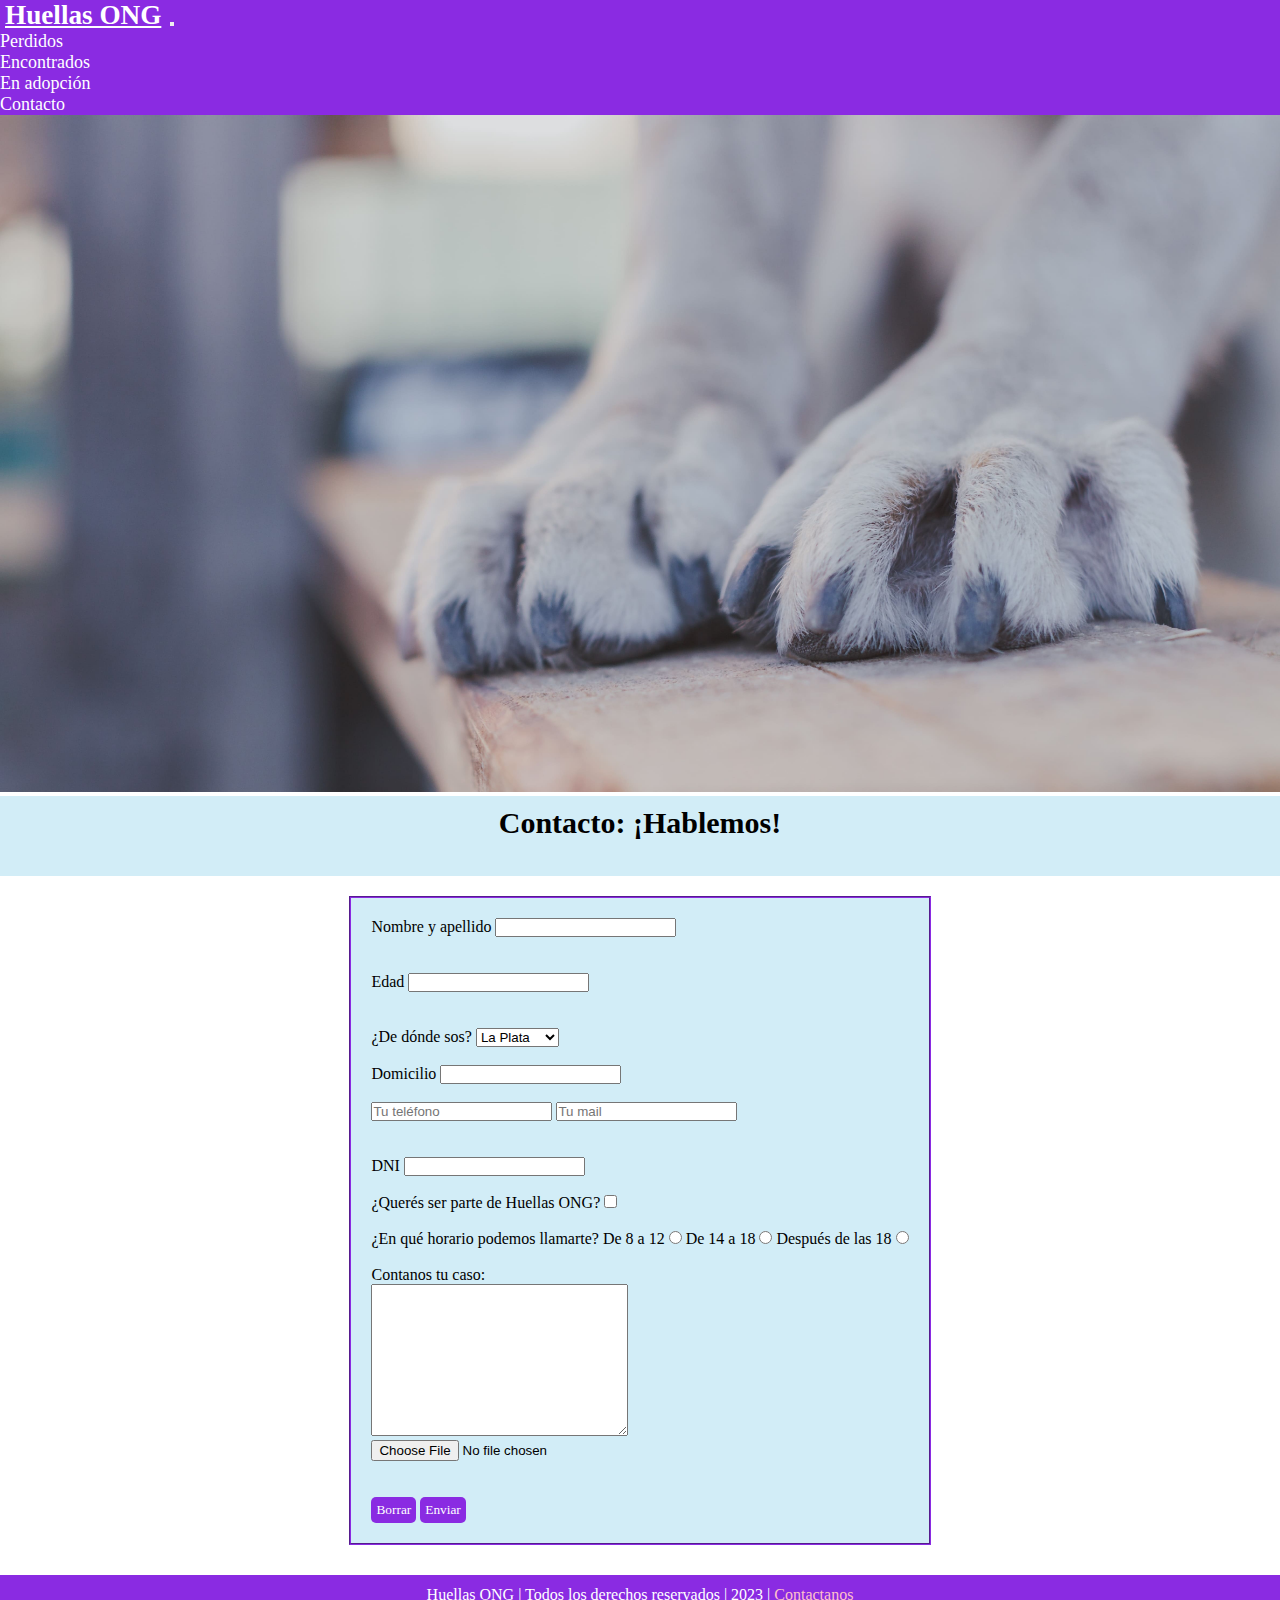
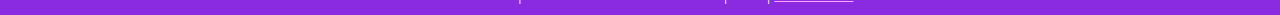
==== contacto.html @ 57b505fe "Agregando nuevos archivos" ====
<!DOCTYPE html>
<html lang="en">
<head>
    <meta charset="UTF-8">
    <meta name="viewport" content="width=device-width, initial-scale=1.0">   
    <link href="https://cdn.jsdelivr.net/npm/bootstrap@5.3.1/dist/css/bootstrap.min.css" rel="stylesheet" integrity="sha384-4bw+/aepP/YC94hEpVNVgiZdgIC5+VKNBQNGCHeKRQN+PtmoHDEXuppvnDJzQIu9" crossorigin="anonymous">
     <!--Animate-->
     <link rel="stylesheet" href="https://cdnjs.cloudflare.com/ajax/libs/animate.css/4.1.1/animate.min.css"/>
    <link rel="stylesheet" href="./css/style.css">
    <title>Contacto</title>
</head>

<body class="body-form">

<!--Barra de navegación-->       
<nav class="navbar navbar-expand-lg" id="mainNav">
    <div class="container-fluid">
      <a class="navbar-brand" href="index.html">Huellas ONG</a>
      <button class="navbar-toggler navbar-light text-white" type="button" data-bs-toggle="collapse" data-bs-target="#navbarNav" aria-controls="navbarNav" aria-expanded="false" aria-label="Toggle navigation">
      <i class="icono-boton"></i>
      </button>
      
      <div class="collapse navbar-collapse" id="navbarNav">
        <ul class="navbar-nav ms-auto">
          <li class="nav-item mx-0 mx-lg-1"><a class="nav-link py-3 px-0 px-lg-3" href="perdidos.html">Perdidos</a></li>
          <li class="nav-item nav-link-hover mx-0 mx-lg-1"><a class="nav-link py-3 px-0 px-lg-3" href="encontrados.html">Encontrados</a></li>
          <li class="nav-item mx-0 mx-lg-1"><a class="nav-link py-3 px-0 px-lg-3" href="enadopcion.html">En adopción</a></li>
          <li class="nav-item mx-0 mx-lg-1"><a class="nav-link py-3 px-0 px-lg-3" href="contacto.html">Contacto</a></li>
        </ul>
      </div>
    </div>
</nav>
 
<main>

    <section class="imagen-header">
        <img class="img-header" src="media/patita-contacto.jpg" alt="pata de perro">
        </section>

<!-- form -->

    <div class="formulario">
        <h2 class="contacto-titulo animate__animated animate__backInLeft">Contacto: ¡Hablemos!</h2>
        <form class="contacto-form" action="formulario.php" method="post" enctype="multipart/form-data">
           
        <fieldset class="contacto-recuadro">
                <label for="nombreyapellido">Nombre y apellido</label>
                <input type="text" name="nombreyapellido" id="nombreyapellido">
                <br><br><br>
                <div>
                    <label for="edad">Edad</label>
                    <input type="number" name="edad" id="edad">
                </div>
                <br><br>
                <label for="lugar">¿De dónde sos?</label>
                <select name="lugar" id="lugar">
                    <option value="LaPlata">La Plata</option>
                    <option value="Ensenada">Ensenada</option>
                    <option value="Berisso">Berisso</option>
                    <option value="Otro">Otro</option>
                </select>
                <br><br>
                <label for="dire">Domicilio</label>
                <input type="text" name="dire" id="dire">

                <br><br>
                <div> 
                    <input type="tel"   placeholder="Tu teléfono">
                    <input type="email"  placeholder="Tu mail">
                </div>
                <br><br>
                <label for="dni">
                    DNI <input type="number" name="dni" id="dni" required>
                </label>
                <br><br>
                    <div>
                ¿Querés ser parte de Huellas ONG? <input type="checkbox" name="1">
                <br>
                <br>          
             
                    <label for="lista">¿En qué horario podemos llamarte?</label>
                    De 8 a 12 <input type="radio" name="lista" value="mañana">
                    De 14 a 18 <input type="radio" name="lista"  value="tarde">
                    Después de las 18 <input type="radio" name="lista"  value="noche">
                </div>
                <br>
                <label for="comentario">Contanos tu caso:</label>
                <br> 
                <textarea name="comentario" id="comentario" cols="30"
                    rows="10"></textarea>
                <br>
                <div>
                    <input type="file" name="" id="" placeholder="contanos tu caso">
                </div>
                <br><br>
                <input type="reset" value="Borrar" class="boton-contacto">
                <input id="submitForm" type="submit" value="Enviar" class="boton-contacto"> 
                
            </fieldset>
        </form>
    </div>

</main>

<footer>
    <p class="p-footer">Huellas ONG | Todos los derechos reservados | 2023 | <a href="https://www.instagram.com/huellas_ong" target="_blank" class="link-ig">Contactanos</a></p>
</footer>

<!-- script -->

<script src="./formulario.js"></script>
<script src="https://cdn.jsdelivr.net/npm/bootstrap@5.3.1/dist/js/bootstrap.bundle.min.js" integrity="sha384-HwwvtgBNo3bZJJLYd8oVXjrBZt8cqVSpeBNS5n7C8IVInixGAoxmnlMuBnhbgrkm" crossorigin="anonymous"></script>



</body>

</html>
---- css/style.css ----
*{
    margin: 0;
    padding: 0;
}


/*barra de navegación*/

.navbar {
    background: blueviolet;
    font-family: Cambria, Cochin, Georgia, Times, 'Times New Roman', serif
}

.navbar-brand{
    color: white;
    font-weight: bolder;
    font-size: 1.7em;
    margin: 5px;
}

.navbar-brand:hover{
    color: pink;
}

.navbar-nav{
    font-size: 18px;
    font-family: Cambria, Cochin, Georgia, Times, 'Times New Roman', serif
}

.nav-link {
    text-decoration: none;
    color: white;
}

.nav-link:hover{
    color: pink;
}

.icono-boton{
    color: white;
}


/*INDEX*/

.body-index{
    background-color: white;
}

.img-header {
    width: 100%;
    height: 100%;
}

/*Section Quiénes somos*/

.quienessomos .contenedor-quienessomos {
    display: flex;
    border: 3px solid blueviolet;
    margin-left: 5px;
    margin-right: 5px;
    margin-top: 20px;
}

.flex-item {
    margin: 5px;
    background: rgb(210, 237, 247);
    color: white;
    text-align: center;
    line-height: 25px;
    font-weight: 600;
}

.quienessomos h2 {
    font-family: Cambria, Cochin, Georgia, Times, 'Times New Roman', serif;
    font-size: 20px;
    color: blueviolet;
    text-align: center;
    font-weight: bolder;
    padding: 10px;
}

.quienessomos p{
    font-family:Cambria, Cochin, Georgia, Times, 'Times New Roman', serif;
    font-weight: lighter;
    font-size: 20px;
    color: black;
    padding: 10px;
}

/* Section Nosotras*/

.h2-nosotras{
    display: flex;
    color: white;
    background-color: blueviolet;
    text-decoration: underline;
    font-weight: bolder;
    font-family: Cambria, Cochin, Georgia, Times, 'Times New Roman', serif;
    justify-content: center;
    margin-top: 25px;
}

.nosotras .contenedor-nosotras{
    display: flex;
    margin-bottom: 0;
    margin-top: 10px;
    justify-content: space-around;
    background-color: rgb(210, 237, 247);
    padding: 30px;
}

.nosotras .integrante-equipo {
    overflow: hidden;
    text-align: center;
    border-radius: 5px;
    background: radial-gradient(pink, blueviolet);
}

.nosotras .integrante-foto {
    position: relative;
    overflow: hidden;
}

.nosotras img {
    width: 200px;
    height: 200px;
    margin: 20px; 
    border: 1px solid blueviolet;
}

.nosotras .integrante-equipo .integrante-foto .integrante-info {
    position: relative;
    overflow: hidden;
    text-align: center;
}

.integrante-info h4 {
    font-family: Cambria, Cochin, Georgia, Times, 'Times New Roman', serif;
    font-size: 16px;
    color: white;
    margin-bottom: 10px;
}

/* Section Identidad */

.identidad {
    text-align: center;
    margin-bottom: 0px;
    margin-top: 0px;
    background-color: rgb(210, 237, 247);
    padding: 20px;
}

.contenedor.identidad {
    display:flex;
}

.identidad .h2-identidad{
    color:blueviolet;
    font-family: Cambria, Cochin, Georgia, Times, 'Times New Roman', serif;
    font-size: 20px;
    font-weight: bold;
    justify-self: 10px;
}

.identidad p{
    color: black;
    font-family:Cambria, Cochin, Georgia, Times, 'Times New Roman', serif;
    font-size: 16px;
}

.identidad-ul li {
    color: black;
    font-family: Cambria, Cochin, Georgia, Times, 'Times New Roman', serif;
    font-size: 16px;
    text-decoration: none;
    list-style: none;
}

.corteSumate {
    background-color: white;
    margin-top: 30px;
    font-family: Cambria, Cochin, Georgia, Times, 'Times New Roman', serif;
}

.h2-sumate{
    color: blueviolet;
    text-align: center;
    margin-top: 0px;
    font-size: 20px;
    font-weight: bolder;
}

.p-sumate{
    color: black;
    text-align: center;
    margin-top: 5px;
    font-size: 16px;
    font-weight: bold;
}

#formularioSuscribirse {
    display: flex;
    flex-direction: column;
    align-items: center;
    font-family: Cambria, Cochin, Georgia, Times, 'Times New Roman', serif;
}

.inputFormSuscripcion {
    width: 300px;  
}

#formularioSuscribirse .boton-suscribirse{
    color: white;
    background-color: blueviolet;
    border: none;
    padding: 5px;
    border-radius: 5px;
    margin-top: 15px;
}

#formularioSuscribirse .boton-suscribirse:hover{
    color: pink;
    background-color: blueviolet;
    border: none;
}

#informacionMostrada{
    font-family: Cambria, Cochin, Georgia, Times, 'Times New Roman', serif;
}

#informacionMostrada h3{
    text-align: center;
    font-size: 17px;
    color: blueviolet;
    margin-top: 20px;
}

#informacionMostrada p{
    text-align: center ;
    font-size: 12;
    color: black;
    margin-bottom: 50px;
    font-weight: lighter;
}

/*PÁGINA PERDIDOS*/

/*Perdidos Carrousel*/
   
.carousel .slide{
 width: 100%;
}

/*barra transversal de corte*/

.h2-perdidos{
    color: black;
    text-align: center;
    margin-top: 0;
    margin-bottom: 0;
    background: rgb(210, 237, 247);
    padding: 10px;
    font-family: Cambria, Cochin, Georgia, Times, 'Times New Roman', serif;
    font-size: 20px;
    font-weight: bolder;
}

/* cards animales perdidos*/

.contenedor-perdidos{
    display: flex;
    justify-content: center;
    margin-bottom: 20px;
    margin-top: 30px;
    justify-content: space-around;
    object-fit: cover;
}

.animales-perdidos .animal-caso {
    overflow: hidden;
    text-align: center;
    border-radius: 5px;
    background: linear-gradient(rgb(210, 237, 247), blueviolet);
}

.animales-perdidos .animal-foto {
    position: relative;
    overflow: hidden;
}

.animales-perdidos img {
    width: 200px;
    height: 200px;
    margin: 20px; 
    border: 1px solid blueviolet;
}

.animales-perdidos .animal-caso .animal-foto .animal-info {
    position: relative;
    overflow: hidden;
    text-align: center;
}

.animal-info h4 {
    font-family: Cambria, Cochin, Georgia, Times, 'Times New Roman', serif;
    font-size: 18px;
    font-weight: bold;
    color: white;
    margin-bottom: 10px;
}

.animal-info h3 { 
    color: white;
    font-size: 16px;
    margin: 10px;
}

.animal-info h2{
    color: white;
    font-size: 14px;
    margin: 10px;
}

.corteReportePerdida {
    background-color: white;
    margin-top: 30px;
    font-family: Cambria, Cochin, Georgia, Times, 'Times New Roman', serif;
}

.h2-perdida{
    color: blueviolet;
    text-align: center;
    margin-top: 0px;
    font-size: 20px;
    font-weight: bolder;
}

.p-perdida{
    color: black;
    text-align: center;
    margin-top: 5px;
    font-size: 16px;
    font-weight: bold;
}

#formularioReportarPerdida {
    display: flex;
    flex-direction: column;
    align-items: center;
    font-family: Cambria, Cochin, Georgia, Times, 'Times New Roman', serif;
}

.inputFormPerdida {
    width: 300px;  
}

#formularioReportarPerdida .boton-reportarPerdida{
    color: white;
    background-color: blueviolet;
    border: none;
    padding: 5px;
    border-radius: 5px;
    margin-top: 15px;
}

#formularioReportarPerdida .boton-reportarPerdida:hover{
    color: pink;
    background-color: blueviolet;
    border: none;
}

#informacionReportePerdida{
    font-family: Cambria, Cochin, Georgia, Times, 'Times New Roman', serif;
    margin-top: 20px;
}

#informacionReportePerdida h3{
    text-align: center;
    font-size: 17px;
    color: blueviolet;
}

#informacionReportePerdida p{
    text-align: center ;
    font-size: 12;
    color: black;
    margin-bottom: 50px;
    font-weight: lighter;
}

/*PÁGINA ENCONTRADOS*/

/*Encontrados Carrousel*/
   
.carousel .slide{
    width: 100%;
   }
   
/*barra transversal de corte*/
   
   .h2-encontrados{
   color: black;
   text-align: center;
   margin-top: 0px;
   margin-bottom: 0px;
   background: antiquewhite;
   padding: 10px;
   font-family: Cambria, Cochin, Georgia, Times, 'Times New Roman', serif;
   font-size: 20px;
   font-weight: bolder;
   }

/* cards encontrados*/
   
.contenedor-encontrados{
    display: flex;
    margin-bottom: 20px;
    margin-top: 30px;
    justify-content: space-around;
    object-fit: cover;
}

.animales-encontrados .animal-caso {
    overflow: hidden;
    text-align: center;
    border-radius: 5px;
    background: linear-gradient(antiquewhite, blueviolet);
}

.animales-encontrados .animal-foto {
    position: relative;
    overflow: hidden;
}

.animales-encontrados img {
    width: 200px;
    height: 200px;
    margin: 20px; 
    border: 1px solid blueviolet;
}

.animales-encontrados .animal-caso .animal-foto .animal-info {
    position: relative;
    overflow: hidden;
    text-align: center;
}

/*PÁFINA EN ADOPCIÓN*/

/* Section Refugios */

.refugios {
    text-align: center;
    margin-bottom: 0;
    margin-top: 0;
    background: linear-gradient(blueviolet, rgb(210, 237, 247));
    padding: 20px;
    font-family: Cambria, Cochin, Georgia, Times, 'Times New Roman', serif;
}

.contenedor.refugios {
    display:flex;
}

.refugios .h2-refugios{
    color: white;
    font-size: 20px;
    font-weight: bold;
    justify-self: 10px;
}

.refugios .h2-refugios-cierre{
    color: black;
    font-weight: bolder;
    font-size: 22px;
}

.refugios p{
    color: black;
    font-size: 16px;
}

.span-refugios{
    font-weight: bolder;
}


/*Section Información refugios*/


.card {
    margin-bottom: 10px;
    margin-top: 30px;
}

.card-header{
    background-color: rgb(210, 237, 247);
    font-family: Cambria, Cochin, Georgia, Times, 'Times New Roman', serif;
    color: black;
}

.card-body, .card-title {
    font-family: Cambria, Cochin, Georgia, Times, 'Times New Roman', serif;
}

.card-title{
    font-size: 18px;
    font-weight: bolder;
}

.btn-primary {
    color: white;
    background-color: blueviolet;
    border: none;
    font-family: Cambria, Cochin, Georgia, Times, 'Times New Roman', serif;
}

.btn-primary:hover{
    color: pink;
    background-color: blueviolet;
    border: none;
}

/*PÁFINA CONTACTO*/

/* Formulario */

.body-form {
    background-color: white;
}

.formulario {
    display: flex;
    flex-direction: column;
    align-items: center;
    max-width: 100%;
}

.contacto-titulo{
    color: black;
    background: rgb(210, 237, 247);
    font-family:Cambria, Cochin, Georgia, Times, 'Times New Roman', serif;
    font-size: 30px;
    font-weight: bolder;
    width: 100%;
    height: 70px;
    text-align: center;
    padding-top: 10px;
}

.contacto-form {
    display: flex;
    justify-content: center;
}

.formulario .contacto-recuadro {
    margin: 20px 5px 30px 5px; 
    font-family: Cambria, Cochin, Georgia, Times, 'Times New Roman', serif;
    color: black;
    background: rgb(210, 237, 247);
    border-color: blueviolet;
    padding: 20px;
}

.contacto-form .boton-contacto {
    color: white;
    background-color: blueviolet;
    border: none;
    font-family: Cambria, Cochin, Georgia, Times, 'Times New Roman', serif;    
    padding: 5px;
    border-radius: 5px;
}

.contacto-form .boton-contacto:hover{
    color: pink;
    background-color: blueviolet;
    border: none;
}


/* FOOTER */

.p-footer  {
    width: 100%;
    text-align: center;
    line-height: 40px;
    color: white;
    background-color: blueviolet;
    bottom: 0%;
    margin-top: 0px;
    margin-bottom: 0px;
}

.link-ig{
    color: pink;
}

/*MEDIA QUERIES SITIO - POR PÁGINA*/

/*media queries index*/

/* / Extra small devices (pantalla celular vertical, menos de 576px) */
@media (min-width: 320px) and (max-width: 575.98px) {

    /*mobile section quiénes somos*/
    
    .quienessomos {
        flex-direction: column;
    }
    
    .contenedor-quienessomos {
       flex-direction: column;
    }
    
    .flex-item {
       flex-direction: column;
    }
    
    /*mobile section nosotras*/
    
    .nosotras {
        flex-direction: column;
        align-items: center;
    }
    
    .nosotras .contenedor-nosotras{
        flex-direction: column;
        width: 100%;
        align-items: center;
        align-content: center;
        text-align: center;
    }

    .nosotras .integrante-equipo{
       margin-top: 15px;
    }

    /*mobile section identidad*/
    
    .identidad {
        display:flex;
        flex-direction: column;
    }
    
    .contenedor.identidad {
        display: flex;
        flex-direction: column;
    }
    
    .flex-item-identidad {
        display: flex;
        flex-direction: column;
    }

    .formularioSuscribirse {
        display: flex;
        flex-direction: column;
        }
}

/*media querie para pantalla intermedia*/
@media screen and (min-width: 768px) and
(max-width: 1024px) {

    /*Section quiénes somos*/
    
    .quienessomos {
        display:flex;
        flex-direction: column;
        margin: 25px;
        margin-left: 35px;
    }
    
    .contenedor-quienessomos {
        display: flex;
        flex-direction: column;
    }
    
    .flex-item {
        flex-direction: column;
    }
    
    /*Section nosotras*/
    
    .nosotras {
       flex-direction: column;
        align-items: center;
    }

    .nosotras .contenedor-nosotras{
        flex-direction: column;
        width: 100%;
        align-items: center;
        align-content: center;
        text-align: center;
    }

    .nosotras .integrante-equipo{
        width: 50%;
        margin-top: 10px;
    }
    
    /*Section identidad*/
    
    .identidad {
        display:flex;
        flex-direction: column;
    }
    
    .contenedor.identidad {
        display: flex;
        flex-direction: column;
    }
}


/*media queries página perdidos*/

/* / Extra small devices (pantalla celular vertical, menos de 576px) */
@media (min-width: 320px) and (max-width: 575.98px) {

   
    .animales-perdidos {
        flex-direction: column;
        align-items: center;
    }
    
    .animales-perdidos .contenedor-perdidos{
        flex-direction: column;
        width: 100%;
        align-items: center;
        align-content: center;
        text-align: center;
    }

    .animales-perdidos .animal-caso{
       margin-top: 15px;
    }
}

 /*media querie para pantalla intermedia*/

 @media screen and (min-width: 768px) and
 (max-width: 1024px){

    .animales-perdidos {
        flex-direction: column;
         align-items: center;
     }
 
     .animales-perdidos .contenedor-perdidos{
         flex-direction: column;
         width: 100%;
         align-items: center;
         align-content: center;
         text-align: center;
     }
 
     .animales-perdidos .animal-caso{
         width: 50%;
         margin-top: 10px;
     }
}

/*media queries página encontrados*/

/* / Extra small devices (pantalla celular vertical, menos de 576px) */
@media (min-width: 320px) and (max-width: 575.98px) {
   
    .animales-encontrados {
        flex-direction: column;
        align-items: center;
    }
    
    .animales-encontrados .contenedor-encontrados{
        flex-direction: column;
        width: 100%;
        align-items: center;
        align-content: center;
        text-align: center;
    }

    .animales-encontrados .animal-caso{
       margin-top: 15px;
    }
}

 /*media querie para pantalla intermedia*/

 @media screen and (min-width: 768px) and
 (max-width: 1024px){

    .animales-encontrados {
        flex-direction: column;
         align-items: center;
     }
 
     .animales-encontrados .contenedor-encontrados{
         flex-direction: column;
         width: 100%;
         align-items: center;
         align-content: center;
         text-align: center;
     }
 
     .animales-encontrados .animal-caso{
         width: 50%;
         margin-top: 10px;
     }
}


/*media queries Página Contacto y Footer*/

/* / Extra small devices (pantalla celular vertical, menos de 576px) */
@media (min-width: 320px) and (max-width: 575.98px) {

  /*mobile contacto form*/

  .formulario {
    display: flex;
    flex-direction: column;
    }
    
    .contacto-titulo {
        margin-top: 3px;
        flex-direction: column;
    }
    
    .contacto-form{
        display: flex;
        flex-direction: column;
    }

   
     /* mobile footer */
    
     .footer {
        display: flex;
        flex-direction: column;
        width: 100%;
        height: 250px;
    }
    
    .footer p {
        margin-top: 50px;
     }
    
    .footer ul {
        display: flex;
        flex-direction: column;
        margin-top: 10px;
    }
    
    .footer ul li {
        margin: 5px;
    }
  
}

/*media querie para pantalla intermedia*/
@media screen and (min-width: 768px) and
(max-width: 1024px) {

  /*tablet contacto form*/

  .formulario {
    display: flex;
    flex-direction: column;
    }
    
    .contacto-titulo {
        margin-top: 3px;
        flex-direction: column;
    }
    
    .contacto-form{
        display: flex;
        flex-direction: column;
    }

    /*footer */
    
    .footer {
        display: flex;
        flex-direction: column;
    }
    
    .footer p {
        margin-top: 50px;
    }
}
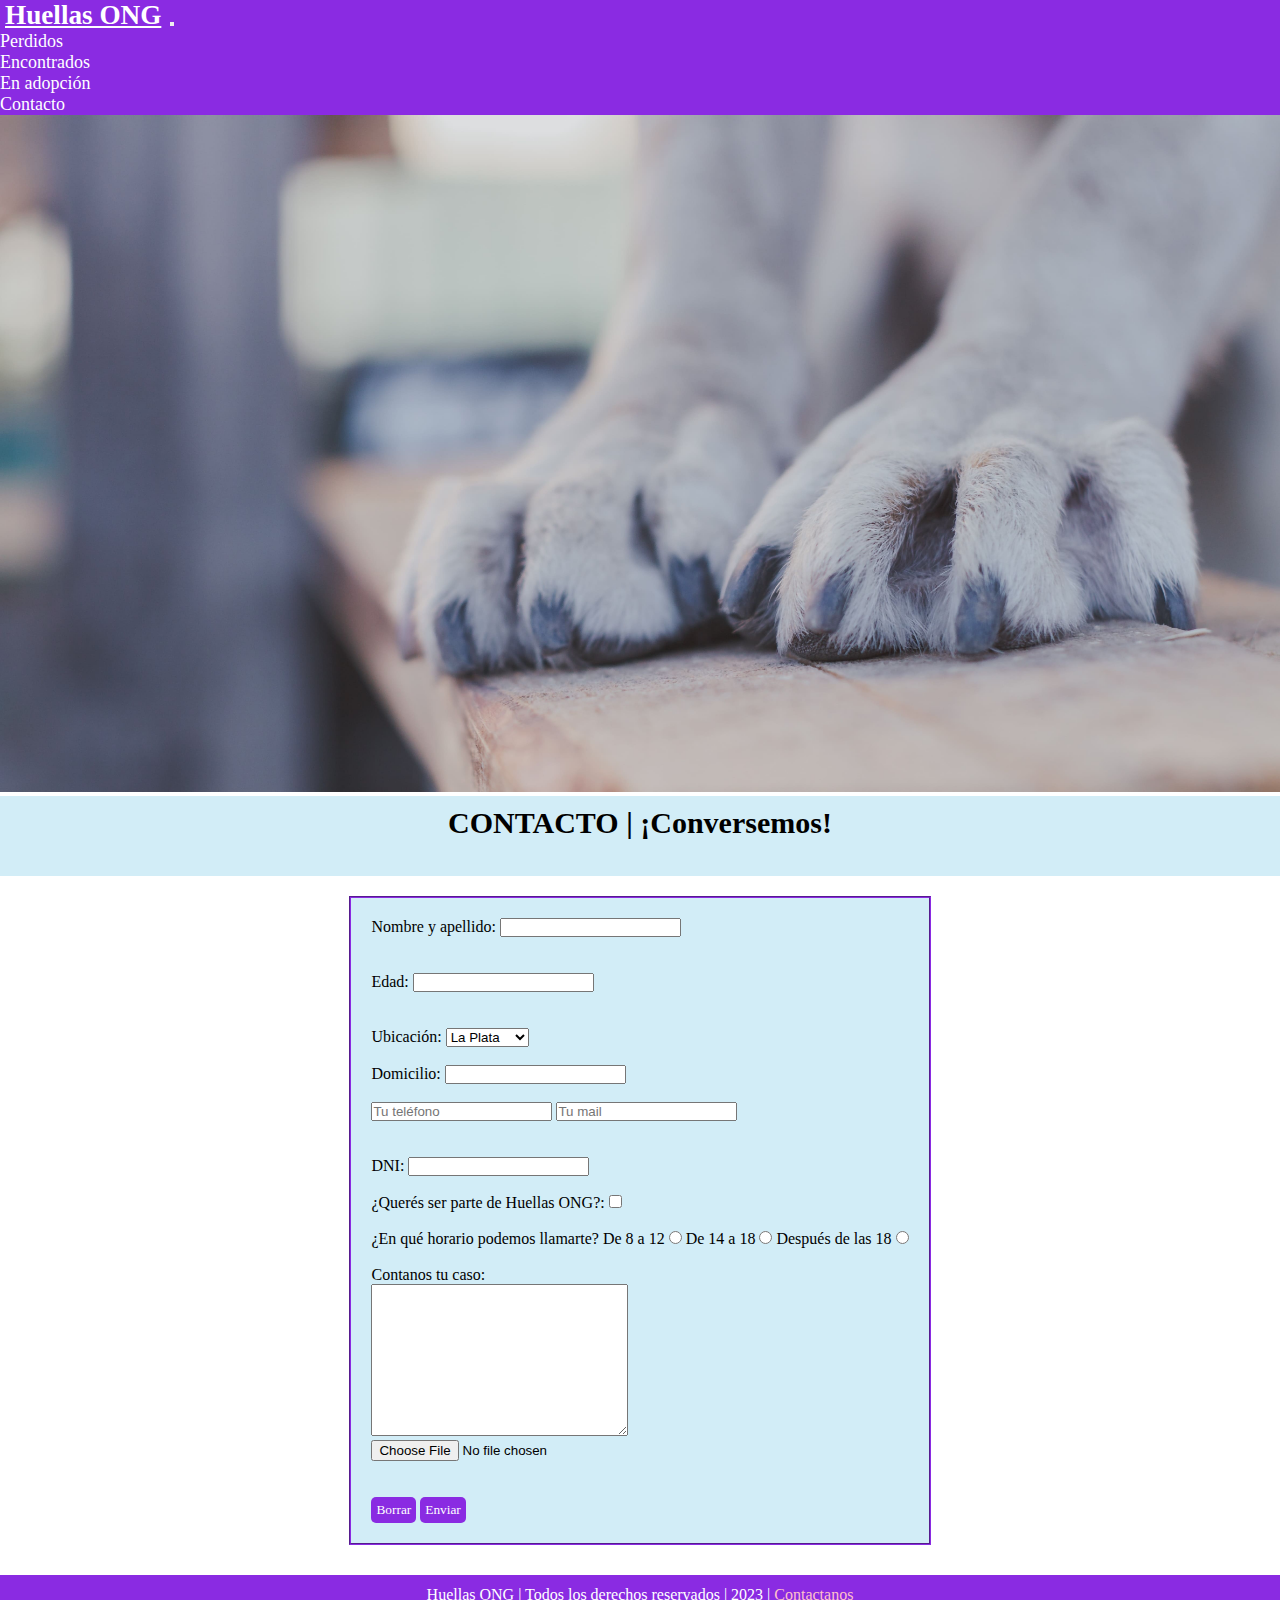
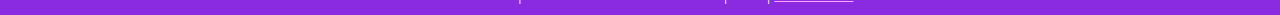
==== commit 871c4643: "modificaciones post corrección" ====
--- a/contacto.html
+++ b/contacto.html
@@ -40,19 +40,19 @@
 <!-- form -->
 
     <div class="formulario">
-        <h2 class="contacto-titulo animate__animated animate__backInLeft">Contacto: ¡Hablemos!</h2>
+        <h2 class="contacto-titulo animate__animated animate__backInLeft">CONTACTO | ¡Conversemos!</h2>
         <form class="contacto-form" action="formulario.php" method="post" enctype="multipart/form-data">
            
         <fieldset class="contacto-recuadro">
-                <label for="nombreyapellido">Nombre y apellido</label>
+                <label for="nombreyapellido">Nombre y apellido:</label>
                 <input type="text" name="nombreyapellido" id="nombreyapellido">
                 <br><br><br>
                 <div>
-                    <label for="edad">Edad</label>
+                    <label for="edad">Edad:</label>
                     <input type="number" name="edad" id="edad">
                 </div>
                 <br><br>
-                <label for="lugar">¿De dónde sos?</label>
+                <label for="lugar">Ubicación:</label>
                 <select name="lugar" id="lugar">
                     <option value="LaPlata">La Plata</option>
                     <option value="Ensenada">Ensenada</option>
@@ -60,7 +60,7 @@
                     <option value="Otro">Otro</option>
                 </select>
                 <br><br>
-                <label for="dire">Domicilio</label>
+                <label for="dire">Domicilio:</label>
                 <input type="text" name="dire" id="dire">
 
                 <br><br>
@@ -70,11 +70,11 @@
                 </div>
                 <br><br>
                 <label for="dni">
-                    DNI <input type="number" name="dni" id="dni" required>
+                    DNI: <input type="number" name="dni" id="dni" required>
                 </label>
                 <br><br>
                     <div>
-                ¿Querés ser parte de Huellas ONG? <input type="checkbox" name="1">
+                ¿Querés ser parte de Huellas ONG?: <input type="checkbox" name="1">
                 <br>
                 <br>          
              
--- a/css/style.css
+++ b/css/style.css
@@ -228,6 +228,7 @@
 
 #informacionMostrada{
     font-family: Cambria, Cochin, Georgia, Times, 'Times New Roman', serif;
+    padding: 20px;
 }
 
 #informacionMostrada h3{
@@ -374,6 +375,7 @@
 #informacionReportePerdida{
     font-family: Cambria, Cochin, Georgia, Times, 'Times New Roman', serif;
     margin-top: 20px;
+    padding: 20px;
 }
 
 #informacionReportePerdida h3{
@@ -447,6 +449,74 @@
     text-align: center;
 }
 
+.corteReporteEncontrado {
+    background-color: white;
+    margin-top: 30px;
+    font-family: Cambria, Cochin, Georgia, Times, 'Times New Roman', serif;
+}
+
+.h2-Encontrado{
+    color: blueviolet;
+    text-align: center;
+    margin-top: 0px;
+    font-size: 20px;
+    font-weight: bolder;
+}
+
+.p-encontrado{
+    color: black;
+    text-align: center;
+    margin-top: 5px;
+    font-size: 16px;
+    font-weight: bold;
+}
+
+#formularioReportarEncontrado {
+    display: flex;
+    flex-direction: column;
+    align-items: center;
+    font-family: Cambria, Cochin, Georgia, Times, 'Times New Roman', serif;
+}
+
+.inputFormEncontrado {
+    width: 300px;  
+}
+
+#formularioReportarEncontrado .boton-reportarEncontrado{
+    color: white;
+    background-color: blueviolet;
+    border: none;
+    padding: 5px;
+    border-radius: 5px;
+    margin-top: 15px;
+}
+
+#formularioReportarEncontrado .boton-reportarEncontrado:hover{
+    color: pink;
+    background-color: blueviolet;
+    border: none;
+}
+
+#informacionReporteEncontrado{
+    font-family: Cambria, Cochin, Georgia, Times, 'Times New Roman', serif;
+    margin-top: 20px;
+    padding: 20px;
+}
+
+#informacionReporteEncontrado h3{
+    text-align: center;
+    font-size: 17px;
+    color: blueviolet;
+}
+
+#informacionReporteEncontrado p{
+    text-align: center ;
+    font-size: 12;
+    color: black;
+    margin-bottom: 50px;
+    font-weight: lighter;
+}
+
 /*PÁFINA EN ADOPCIÓN*/
 
 /* Section Refugios */
@@ -844,20 +914,11 @@
         height: 250px;
     }
     
-    .footer p {
-        margin-top: 50px;
+    .p-footer {
+        margin-top: 30px;
+        padding: 5px;
      }
-    
-    .footer ul {
-        display: flex;
-        flex-direction: column;
-        margin-top: 10px;
-    }
-    
-    .footer ul li {
-        margin: 5px;
-    }
-  
+     
 }
 
 /*media querie para pantalla intermedia*/
@@ -889,6 +950,6 @@
     }
     
     .footer p {
-        margin-top: 50px;
+        margin-top: 30px;
     }
 }   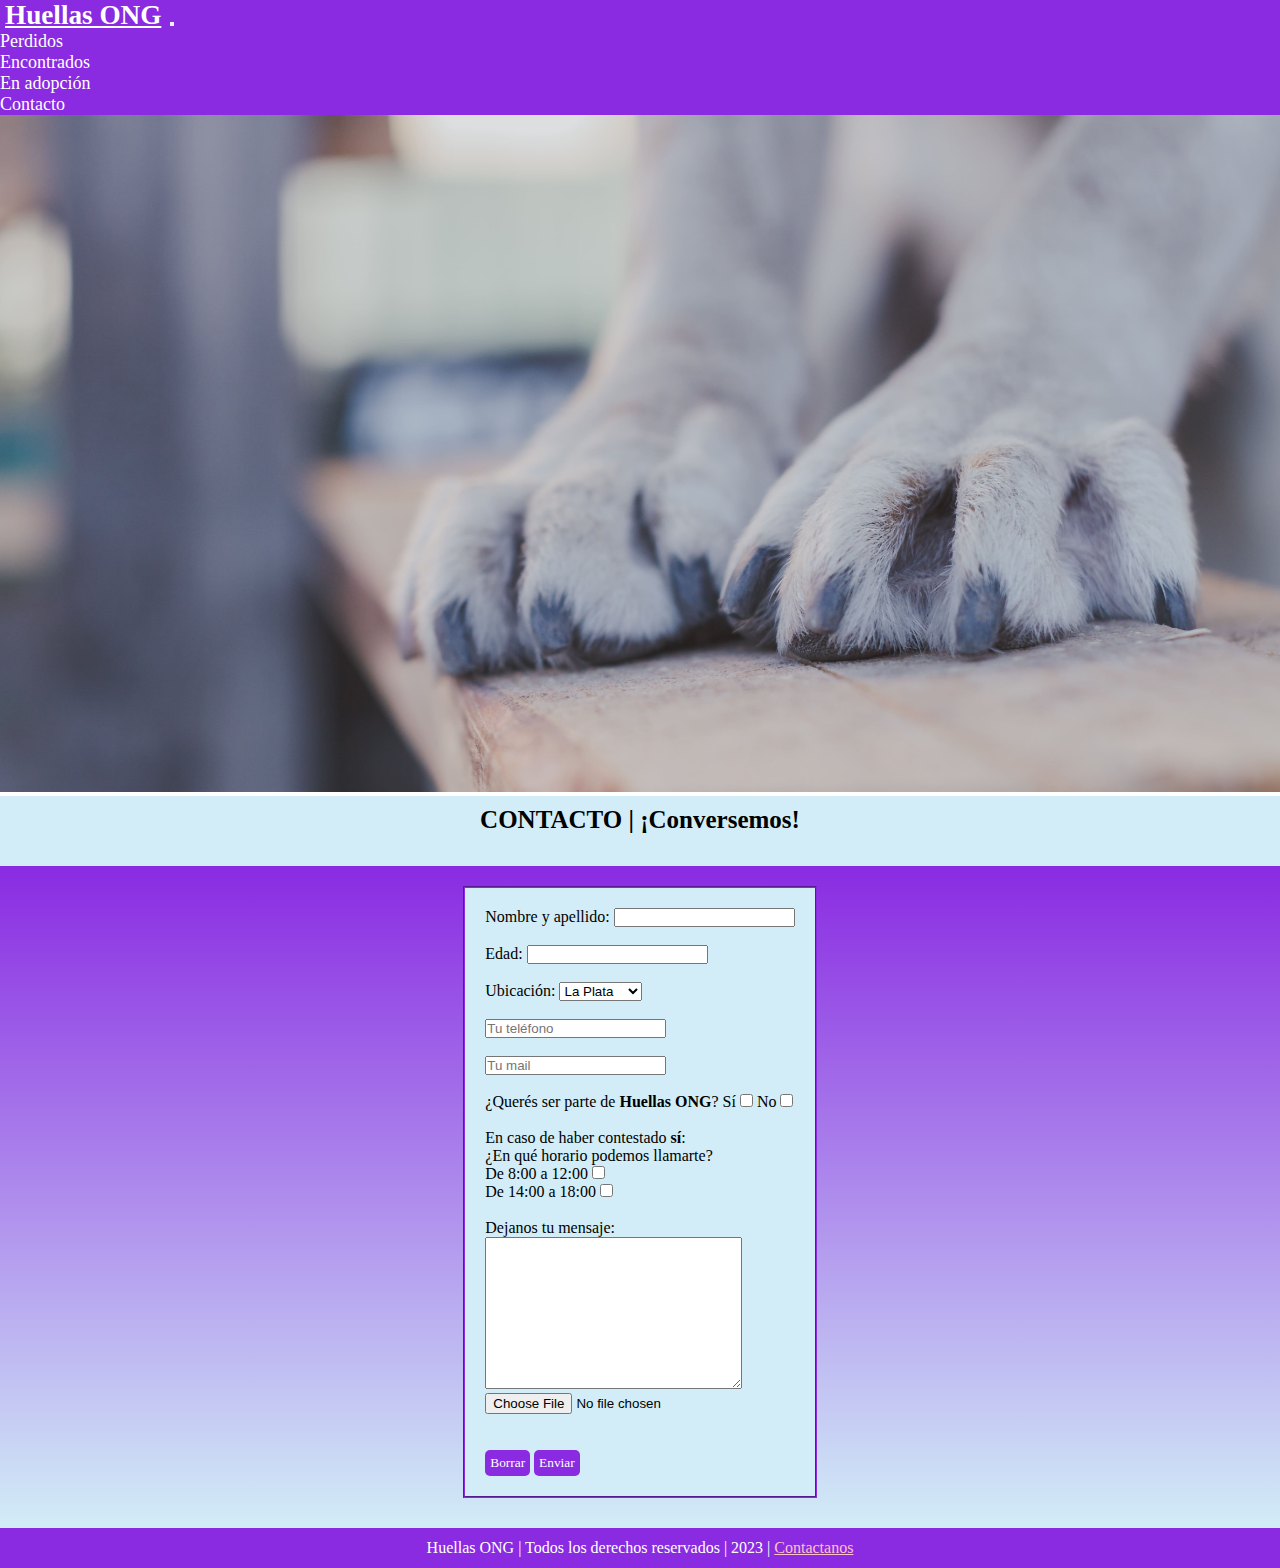
==== commit ea1f1dfd: "entrega final terminada" ====
--- a/contacto.html
+++ b/contacto.html
@@ -41,56 +41,52 @@
 
     <div class="formulario">
         <h2 class="contacto-titulo animate__animated animate__backInLeft">CONTACTO | ¡Conversemos!</h2>
+        
         <form class="contacto-form" action="formulario.php" method="post" enctype="multipart/form-data">
            
         <fieldset class="contacto-recuadro">
                 <label for="nombreyapellido">Nombre y apellido:</label>
-                <input type="text" name="nombreyapellido" id="nombreyapellido">
-                <br><br><br>
+                <input type="text" name="nombreyapellido" class="inputFormContacto">
+                <br><br>
                 <div>
                     <label for="edad">Edad:</label>
                     <input type="number" name="edad" id="edad">
                 </div>
-                <br><br>
+                <br>
                 <label for="lugar">Ubicación:</label>
                 <select name="lugar" id="lugar">
                     <option value="LaPlata">La Plata</option>
                     <option value="Ensenada">Ensenada</option>
                     <option value="Berisso">Berisso</option>
-                    <option value="Otro">Otro</option>
+                    <option value="Otro">Otra</option>
                 </select>
-                <br><br>
-                <label for="dire">Domicilio:</label>
-                <input type="text" name="dire" id="dire">
-
                 <br><br>
                 <div> 
                     <input type="tel"   placeholder="Tu teléfono">
+                    <br><br>
                     <input type="email"  placeholder="Tu mail">
                 </div>
-                <br><br>
-                <label for="dni">
-                    DNI: <input type="number" name="dni" id="dni" required>
-                </label>
-                <br><br>
-                    <div>
-                ¿Querés ser parte de Huellas ONG?: <input type="checkbox" name="1">
                 <br>
-                <br>          
+                <div>
+                ¿Querés ser parte de <strong> Huellas ONG</strong>? Sí <input type="checkbox" name="1"> No <input type="checkbox" name="1">
+                <br>
+               <br>  
              
-                    <label for="lista">¿En qué horario podemos llamarte?</label>
-                    De 8 a 12 <input type="radio" name="lista" value="mañana">
-                    De 14 a 18 <input type="radio" name="lista"  value="tarde">
-                    Después de las 18 <input type="radio" name="lista"  value="noche">
+                    <label for="lista">En caso de haber contestado <strong>sí</strong>:<br>¿En qué horario podemos llamarte?</label>
+                    <br>
+                    De 8:00 a 12:00 <input type="checkbox" name="lista" value="mañana">
+                    <br>
+                    De 14:00 a 18:00 <input type="checkbox" name="lista"  value="tarde">
+                    
                 </div>
                 <br>
-                <label for="comentario">Contanos tu caso:</label>
+                <label for="comentario">Dejanos tu mensaje:</label>
                 <br> 
                 <textarea name="comentario" id="comentario" cols="30"
                     rows="10"></textarea>
                 <br>
                 <div>
-                    <input type="file" name="" id="" placeholder="contanos tu caso">
+                    <input type="file" name="" id="" placeholder="dejanos tu consulta">
                 </div>
                 <br><br>
                 <input type="reset" value="Borrar" class="boton-contacto">
--- a/css/style.css
+++ b/css/style.css
@@ -2,7 +2,6 @@
     margin: 0;
     padding: 0;
 }
-
 
 /*barra de navegación*/
 
@@ -92,19 +91,22 @@
 
 .h2-nosotras{
     display: flex;
-    color: white;
-    background-color: blueviolet;
-    text-decoration: underline;
+    color: black;
+    background: linear-gradient(blueviolet, rgb(195, 115, 248));
     font-weight: bolder;
     font-family: Cambria, Cochin, Georgia, Times, 'Times New Roman', serif;
     justify-content: center;
     margin-top: 25px;
-}
+    margin-bottom: 0px;
+    padding-top: 1px;
+    height: 40px;
+}
+
 
 .nosotras .contenedor-nosotras{
     display: flex;
     margin-bottom: 0;
-    margin-top: 10px;
+    margin-top: 0px;
     justify-content: space-around;
     background-color: rgb(210, 237, 247);
     padding: 30px;
@@ -254,9 +256,13 @@
  width: 100%;
 }
 
+.carousel-inner {
+    font-family:'Trebuchet MS', 'Lucida Sans Unicode', 'Lucida Grande', 'Lucida Sans', Arial, sans-serif;
+}
+
 /*barra transversal de corte*/
 
-.h2-perdidos{
+.h2-perdidos-barra{
     color: black;
     text-align: center;
     margin-top: 0;
@@ -264,7 +270,7 @@
     background: rgb(210, 237, 247);
     padding: 10px;
     font-family: Cambria, Cochin, Georgia, Times, 'Times New Roman', serif;
-    font-size: 20px;
+    font-size: 22px;
     font-weight: bolder;
 }
 
@@ -304,8 +310,11 @@
     text-align: center;
 }
 
+.animal-info{
+    font-family: Cambria, Cochin, Georgia, Times, 'Times New Roman', serif;
+}
+
 .animal-info h4 {
-    font-family: Cambria, Cochin, Georgia, Times, 'Times New Roman', serif;
     font-size: 18px;
     font-weight: bold;
     color: white;
@@ -323,6 +332,8 @@
     font-size: 14px;
     margin: 10px;
 }
+
+/*Registro de caso*/
 
 .corteReportePerdida {
     background-color: white;
@@ -400,9 +411,13 @@
     width: 100%;
    }
    
+.carousel-inner {
+    font-family:'Trebuchet MS', 'Lucida Sans Unicode', 'Lucida Grande', 'Lucida Sans', Arial, sans-serif;
+}
+
 /*barra transversal de corte*/
    
-   .h2-encontrados{
+   .h2-encontrados-barra{
    color: black;
    text-align: center;
    margin-top: 0px;
@@ -410,7 +425,7 @@
    background: antiquewhite;
    padding: 10px;
    font-family: Cambria, Cochin, Georgia, Times, 'Times New Roman', serif;
-   font-size: 20px;
+   font-size: 22px;
    font-weight: bolder;
    }
 
@@ -449,6 +464,8 @@
     text-align: center;
 }
 
+/*Registro de caso*/
+
 .corteReporteEncontrado {
     background-color: white;
     margin-top: 30px;
@@ -612,17 +629,20 @@
     color: black;
     background: rgb(210, 237, 247);
     font-family:Cambria, Cochin, Georgia, Times, 'Times New Roman', serif;
-    font-size: 30px;
+    font-size: 25px;
     font-weight: bolder;
     width: 100%;
-    height: 70px;
+    height: 60px;
     text-align: center;
     padding-top: 10px;
+    margin-bottom: 0px;
 }
 
 .contacto-form {
     display: flex;
     justify-content: center;
+    width: 100%;
+    background: linear-gradient(blueviolet, rgb(210, 237, 247));
 }
 
 .formulario .contacto-recuadro {
@@ -632,6 +652,7 @@
     background: rgb(210, 237, 247);
     border-color: blueviolet;
     padding: 20px;
+    align-items: center;
 }
 
 .contacto-form .boton-contacto {
@@ -791,6 +812,9 @@
 /* / Extra small devices (pantalla celular vertical, menos de 576px) */
 @media (min-width: 320px) and (max-width: 575.98px) {
 
+    .h2-perdidos-barra{
+        font-size: 16px;
+    }
    
     .animales-perdidos {
         flex-direction: column;
@@ -808,12 +832,40 @@
     .animales-perdidos .animal-caso{
        margin-top: 15px;
     }
-}
+
+.animal-info h4{
+    font-size: 15px;
+}
+
+.animal-info h3{
+    font-size: 14px;
+}
+
+.animal-info h2{
+    font-size: 13px;
+}
+
+.corteReportePerdida .h2-perdida{
+        font-size: 17px;
+    }
+
+.corteReportePerdida .p-perdida{
+        font-size: 13;
+        padding: 5px;
+        font-weight: bold;
+}
+
+}
+
 
  /*media querie para pantalla intermedia*/
 
  @media screen and (min-width: 768px) and
  (max-width: 1024px){
+
+    .h2-perdidos-barra{
+        font-size: 18px;
+    }
 
     .animales-perdidos {
         flex-direction: column;
@@ -839,6 +891,10 @@
 /* / Extra small devices (pantalla celular vertical, menos de 576px) */
 @media (min-width: 320px) and (max-width: 575.98px) {
    
+.h2-encontrados-barra{
+    font-size: 16px;
+}
+
     .animales-encontrados {
         flex-direction: column;
         align-items: center;
@@ -855,12 +911,27 @@
     .animales-encontrados .animal-caso{
        margin-top: 15px;
     }
+
+    .corteReporteEncontrado .h2-Encontrado{
+        font-size: 17px;
+    }
+
+    .corteReporteEncontrado .p-encontrado{
+        font-size: 13;
+        padding: 5px;
+        font-weight: bold;
+    }
+
 }
 
  /*media querie para pantalla intermedia*/
 
  @media screen and (min-width: 768px) and
  (max-width: 1024px){
+
+    .h2-encontrados-barra{
+        font-size: 18px;
+    }
 
     .animales-encontrados {
         flex-direction: column;
@@ -892,19 +963,22 @@
   .formulario {
     display: flex;
     flex-direction: column;
-    }
+   }
     
     .contacto-titulo {
-        margin-top: 3px;
-        flex-direction: column;
+        margin-top: 0px;
+        flex-direction: column;
+        font-size: 18px;
+        height: 40px;
     }
     
     .contacto-form{
         display: flex;
         flex-direction: column;
-    }
-
-   
+        margin-left: 50px;
+        margin-right: 50px;
+    }
+      
      /* mobile footer */
     
      .footer {
@@ -915,7 +989,7 @@
     }
     
     .p-footer {
-        margin-top: 30px;
+        margin-top: 0px;
         padding: 5px;
      }
      
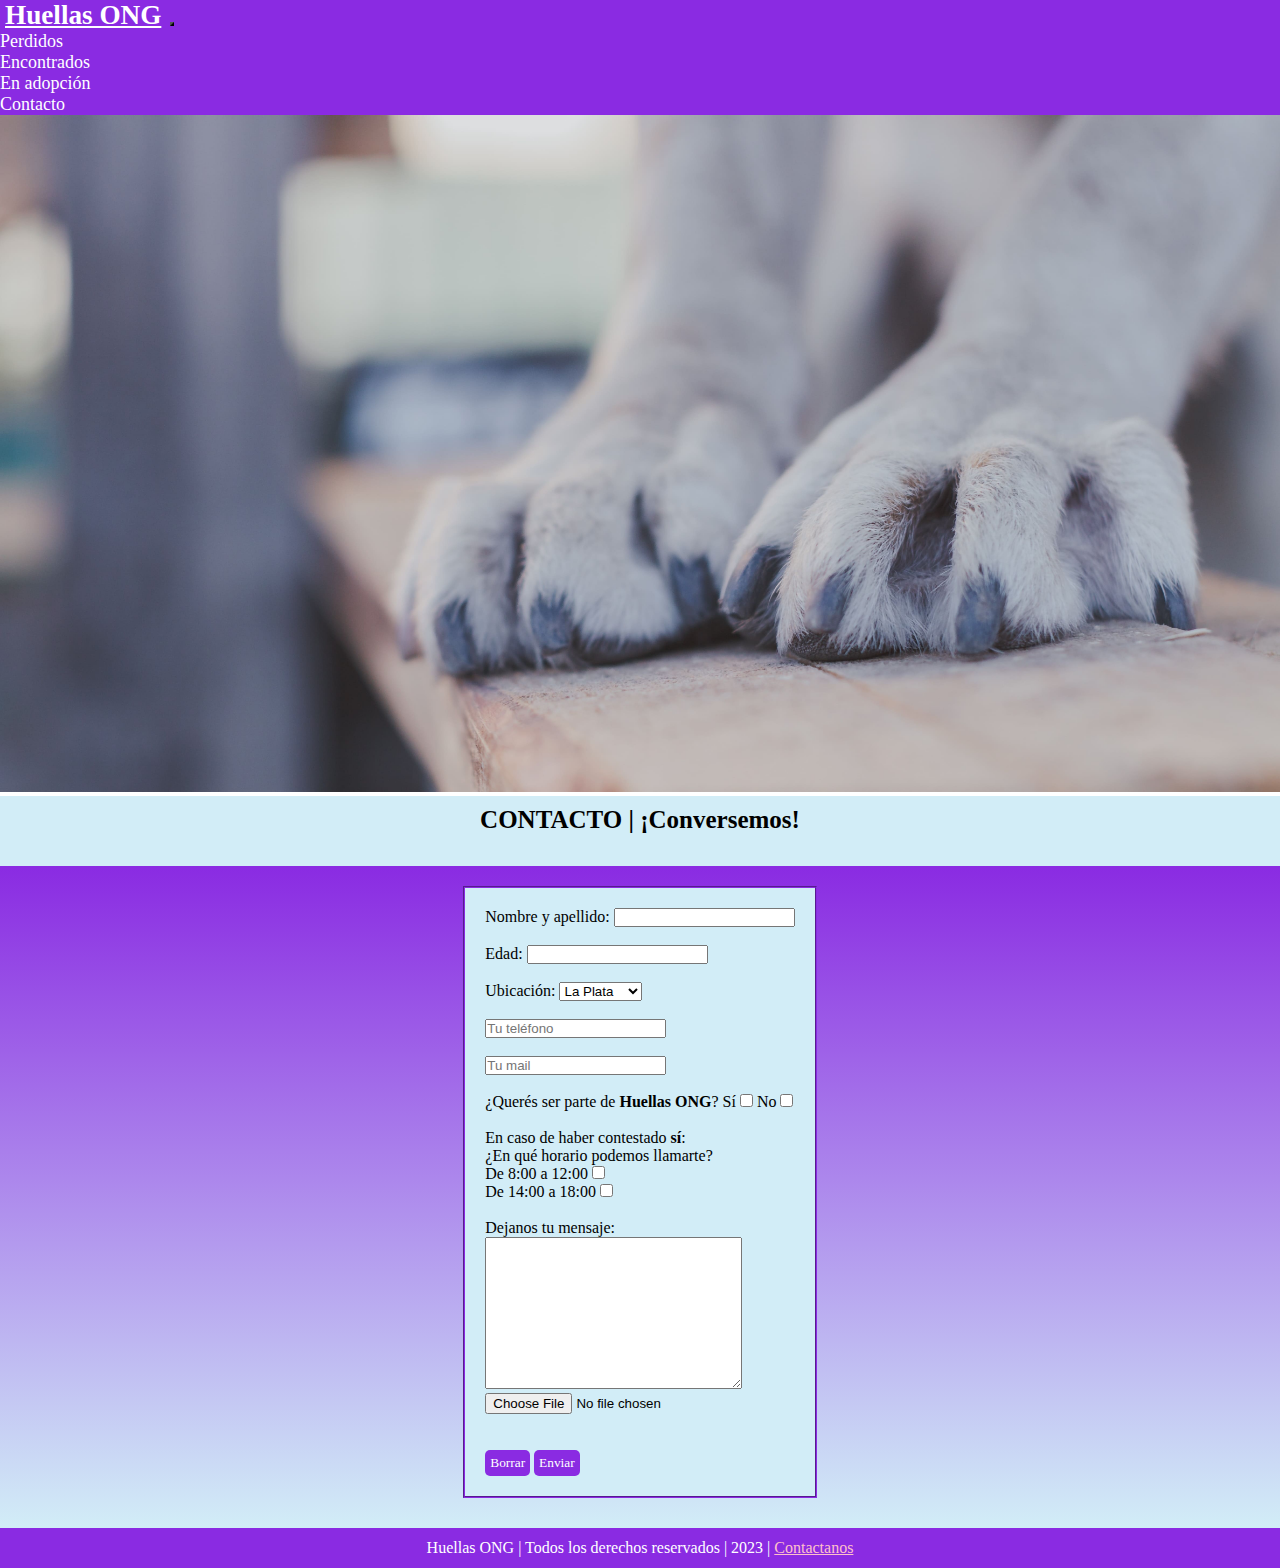
==== commit b918d210: "últimos cambios - menú hamburguesa" ====
--- a/contacto.html
+++ b/contacto.html
@@ -16,7 +16,7 @@
 <nav class="navbar navbar-expand-lg" id="mainNav">
     <div class="container-fluid">
       <a class="navbar-brand" href="index.html">Huellas ONG</a>
-      <button class="navbar-toggler navbar-light text-white" type="button" data-bs-toggle="collapse" data-bs-target="#navbarNav" aria-controls="navbarNav" aria-expanded="false" aria-label="Toggle navigation">
+      <button class="navbar-toggler navbar-light text-secondary" type="button" data-bs-toggle="collapse" data-bs-target="#navbarNav" aria-controls="navbarNav" aria-expanded="false" aria-label="Toggle navigation">
       <i class="icono-boton"></i>
       </button>
       
--- a/css/style.css
+++ b/css/style.css
@@ -8,6 +8,19 @@
 .navbar {
     background: blueviolet;
     font-family: Cambria, Cochin, Georgia, Times, 'Times New Roman', serif
+}
+
+.navbar-toggler{
+    background-color: pink;
+}
+
+.text-secondary{
+    --bs-text-opacity: 1;
+    color: blueviolet!important;
+}
+
+.navbar-toggler:focus{
+    text-decoration: none;
 }
 
 .navbar-brand{
